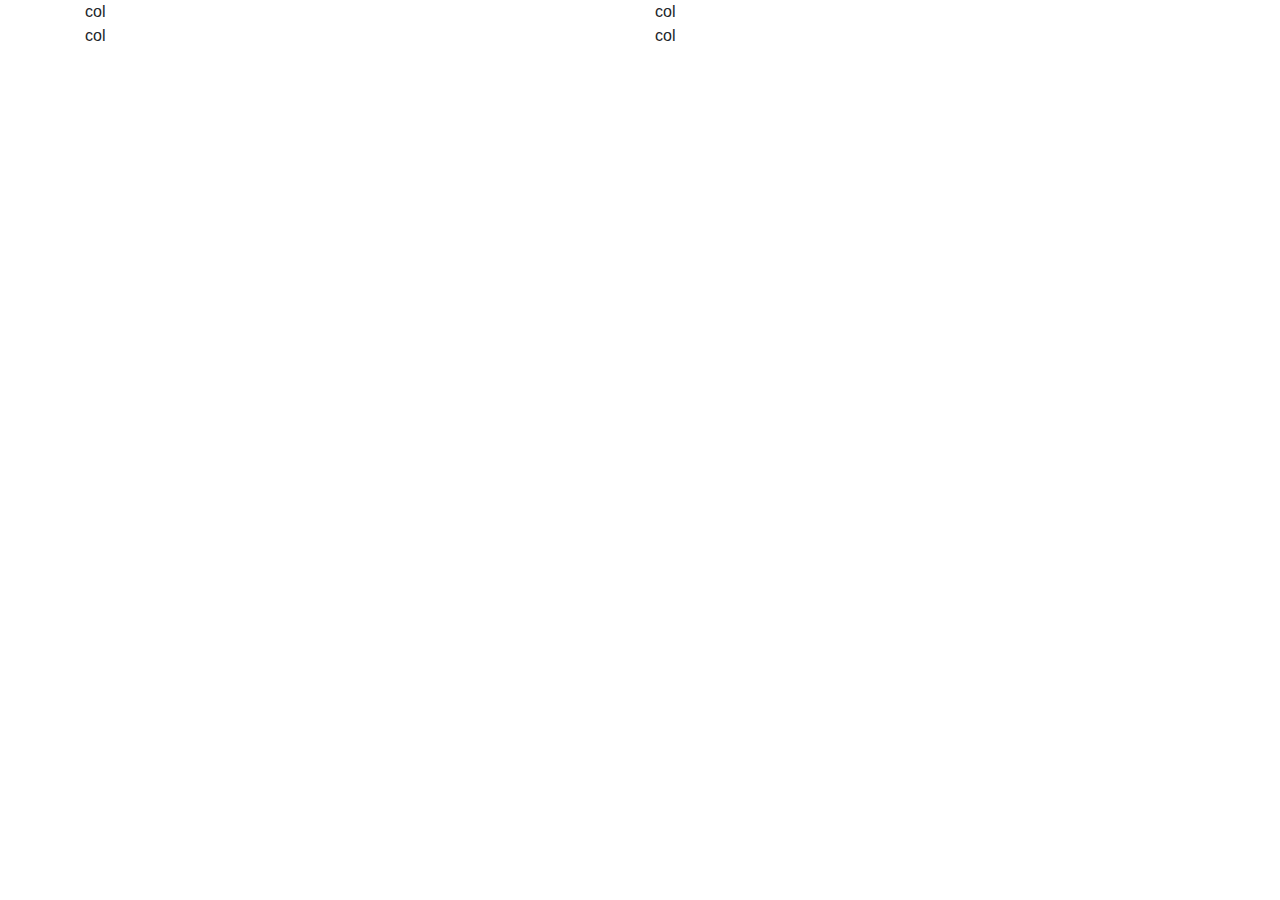
==== botstrap/index.html @ 6cde7fab "grid-system" ====
<!DOCTYPE html>
<html lang="en">
<head>
    <meta charset="UTF-8">
    <meta name="viewport" content="width=device-width, initial-scale=1.0">
    <title>Document</title>
    <link rel="stylesheet" href="https://stackpath.bootstrapcdn.com/bootstrap/4.4.1/css/bootstrap.min.css" integrity="sha384-Vkoo8x4CGsO3+Hhxv8T/Q5PaXtkKtu6ug5TOeNV6gBiFeWPGFN9MuhOf23Q9Ifjh" crossorigin="anonymous">
    <link rel="stylesheet" href="css/style.css">
</head>

<body>
    <div class="container">
        <div class="row">
          <div class="col">col</div>
          <div class="col">col</div>
          <div class="w-100"></div>
          <div class="col">col</div>
          <div class="col">col</div>
        </div>
      </div>
    <script src="https://code.jquery.com/jquery-3.4.1.slim.min.js" integrity="sha384-J6qa4849blE2+poT4WnyKhv5vZF5SrPo0iEjwBvKU7imGFAV0wwj1yYfoRSJoZ+n" crossorigin="anonymous"></script>
    <script src="https://cdn.jsdelivr.net/npm/popper.js@1.16.0/dist/umd/popper.min.js" integrity="sha384-Q6E9RHvbIyZFJoft+2mJbHaEWldlvI9IOYy5n3zV9zzTtmI3UksdQRVvoxMfooAo" crossorigin="anonymous"></script>
    <script src="https://stackpath.bootstrapcdn.com/bootstrap/4.4.1/js/bootstrap.min.js" integrity="sha384-wfSDF2E50Y2D1uUdj0O3uMBJnjuUD4Ih7YwaYd1iqfktj0Uod8GCExl3Og8ifwB6" crossorigin="anonymous"></script>
</body>
</html>
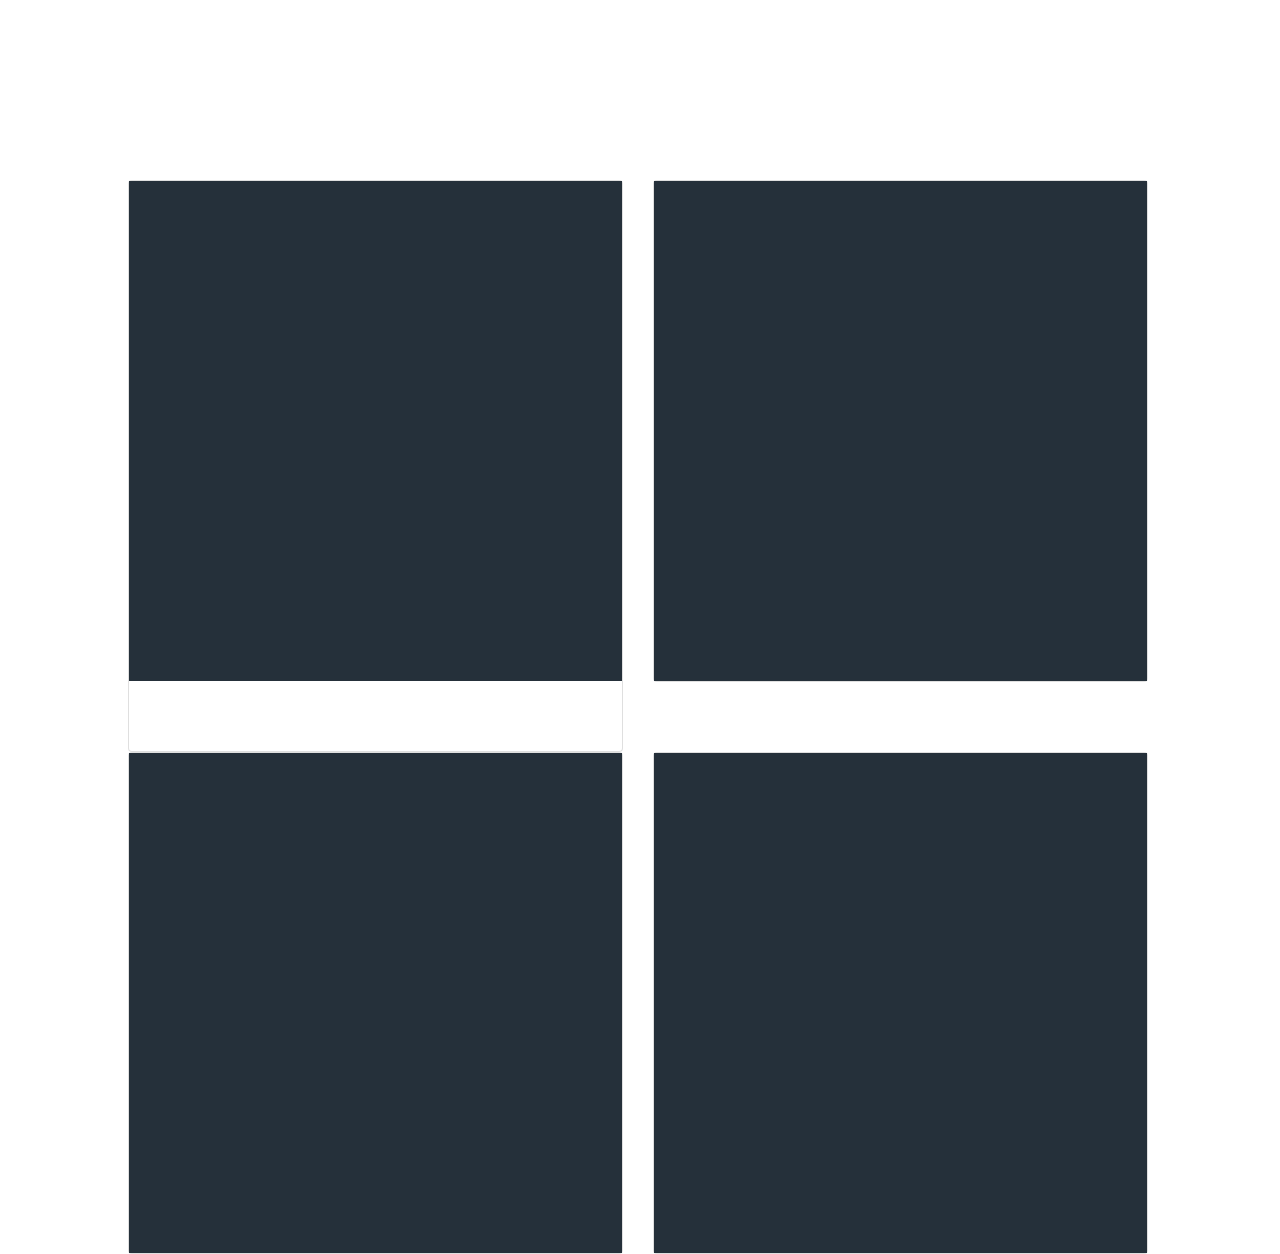
==== commit c9ec8993: "grid" ====
--- a/botstrap/index.html
+++ b/botstrap/index.html
@@ -9,17 +9,50 @@
 </head>
 
 <body>
-    <div class="container">
-        <div class="row">
-          <div class="col">col</div>
-          <div class="col">col</div>
-          <div class="w-100"></div>
-          <div class="col">col</div>
-          <div class="col">col</div>
+
+  <div class="row" style="
+  position: absolute;
+  top: 20%;
+  left: 10%;
+  width: 82%;">
+    <div class="col-sm-6">
+      <div class="card">
+        <div class="card-body" style="background-color: #25303a; height: 500px; margin-bottom: 70px;">
+          <h5 class="card-title"></h5>
+          <p class="card-text"></p>
         </div>
       </div>
+    </div>
+    <div class="col-sm-6">
+      <div class="card">
+        <div class="card-body" style="
+        background-color: #25303a; height: 500px">
+          <h5 class="card-title"></h5>
+          <p class="card-text"></p>
+        </div>
+      </div>
+    </div>
+    <div class="col-sm-6">
+      <div class="card">
+        <div class="card-body" style="background-color: #25303a; height: 500px;">
+          <h5 class="card-title"></h5>
+          <p class="card-text"></p>
+        </div>
+      </div>
+    </div>
+    <div class="col-sm-6">
+      <div class="card">
+        <div class="card-body" style="background-color: #25303a; height: 500px;">
+          <h5 class="card-title"></h5>
+          <p class="card-text"></p>
+        </div>
+      </div>
+    </div>
+  </div>
+
     <script src="https://code.jquery.com/jquery-3.4.1.slim.min.js" integrity="sha384-J6qa4849blE2+poT4WnyKhv5vZF5SrPo0iEjwBvKU7imGFAV0wwj1yYfoRSJoZ+n" crossorigin="anonymous"></script>
     <script src="https://cdn.jsdelivr.net/npm/popper.js@1.16.0/dist/umd/popper.min.js" integrity="sha384-Q6E9RHvbIyZFJoft+2mJbHaEWldlvI9IOYy5n3zV9zzTtmI3UksdQRVvoxMfooAo" crossorigin="anonymous"></script>
     <script src="https://stackpath.bootstrapcdn.com/bootstrap/4.4.1/js/bootstrap.min.js" integrity="sha384-wfSDF2E50Y2D1uUdj0O3uMBJnjuUD4Ih7YwaYd1iqfktj0Uod8GCExl3Og8ifwB6" crossorigin="anonymous"></script>
+
 </body>
 </html>
